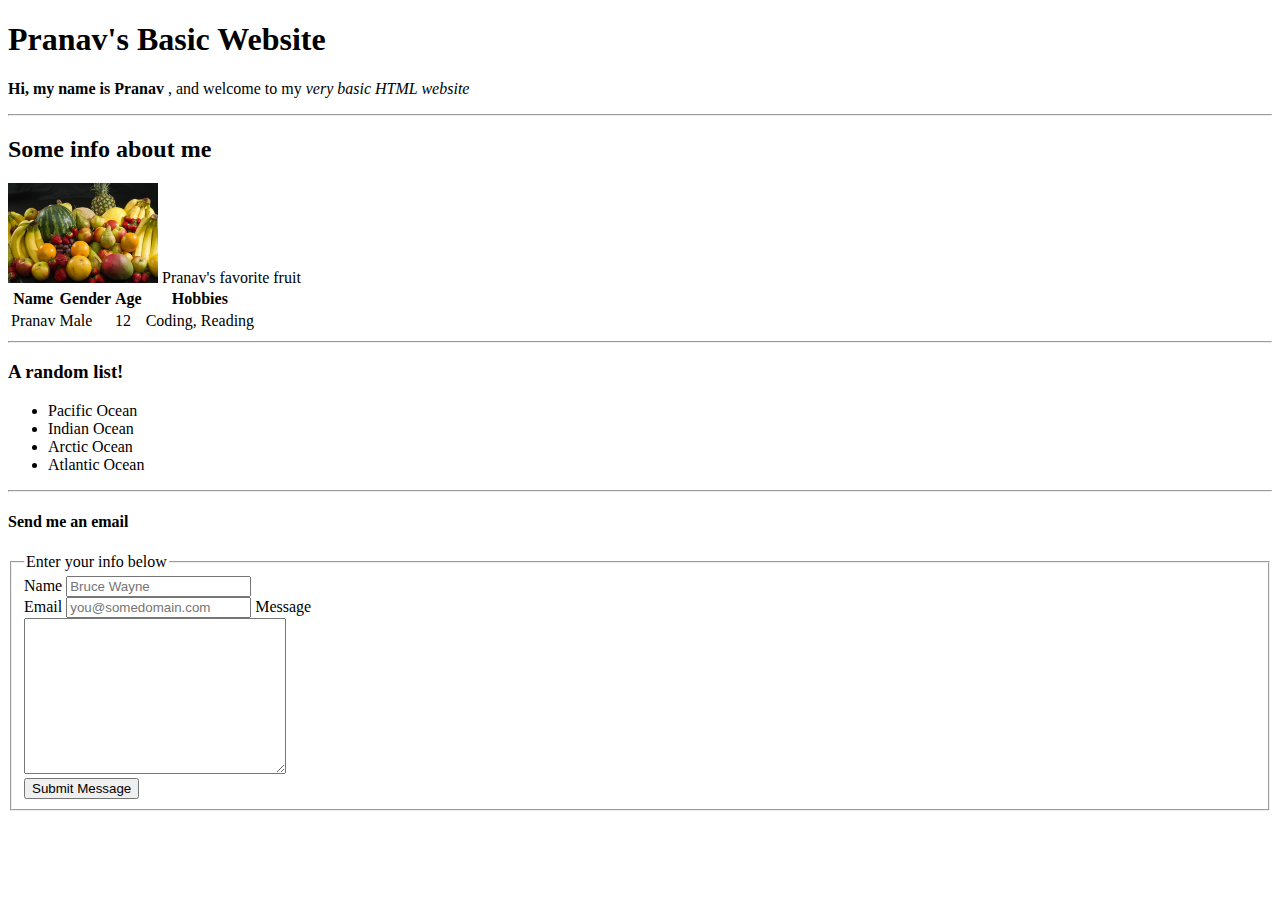
==== 3.14.21.html @ e2ba0c0e "HW for 3/20/21" ====
<!DOCTYPE html>
<html>

<head>
    <title>
        Homework for 3/14/21
    </title>


</head>

<body>
    <h1>
        Pranav's Basic Website

    </h1>
    <p>
        <strong>
            Hi, my name is Pranav
        </strong>
        , and welcome to my <i> very basic HTML website</i>
    </p>
    <hr />
    <h2>
        Some info about me
    </h2>
    <img src=images\fruits.jpg width="150" height="100"> <label> Pranav's favorite fruit </label>
    <table> 
        <tr>
            <th>
                Name
            </th>
            <th>
                Gender
            </th>
            <th>
                Age
            </th>
            <th>
                 Hobbies
            </th>
        </tr>
        <tr>
            <td>
                Pranav
            </td>
            <td>
                Male
            </td>
            <td>
                12
            </td>
            <td>
                Coding, Reading
            </td>
        </tr>
    </table>
    <hr>
    <h3>
        A random list!
    </h3>
    <ul>
        <li> Pacific Ocean</li>
        <li>Indian Ocean </li>
        <li>Arctic Ocean </li>
        <li>Atlantic Ocean </li>
    </ul>
    <hr>
    <form>
        <h4>Send me an email</h4>
        <fieldset>

            <legend>
                Enter your info below
            </legend>
            <label for="name">Name </label>
            <input type="text" id="name" name="name" placeholder="Bruce Wayne">
            <br />
            <label for="email"> Email </label>
            <input type="text" id="email" name="email" placeholder="you@somedomain.com">

            <label>
                Message
            </label>
            <br />
            <textarea rows="10" cols="30"></textarea>
            <br />
            <input type="submit" value="Submit Message"> 
        </fieldset>
    </form>
</body>

</html>
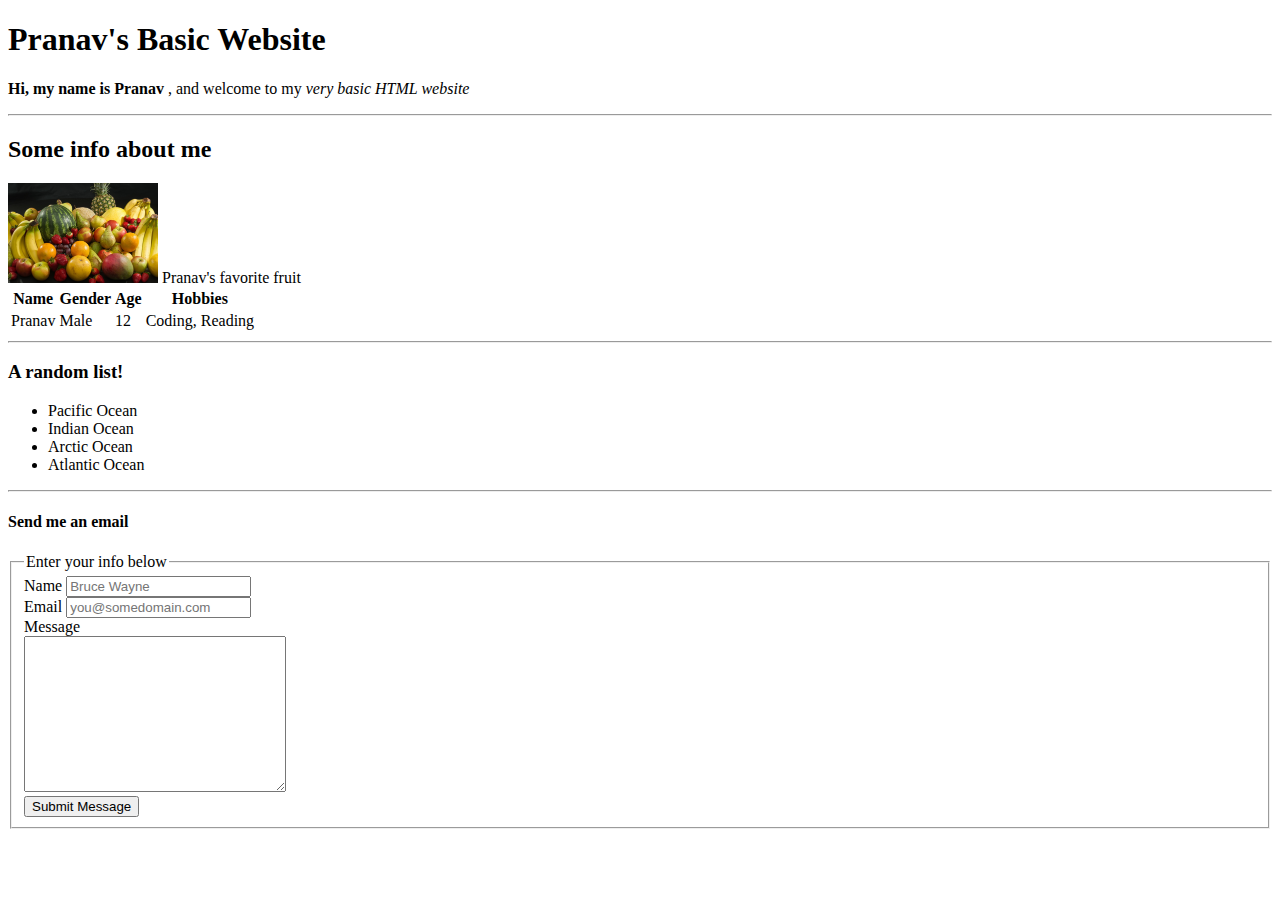
==== commit 03ff5890: "HW for 3/14/21" ====
--- a/3.14.21.html
+++ b/3.14.21.html
@@ -78,11 +78,11 @@
             <br />
             <label for="email"> Email </label>
             <input type="text" id="email" name="email" placeholder="you@somedomain.com">
-
+			<br />
             <label>
                 Message
             </label>
-            <br />
+			<br />
             <textarea rows="10" cols="30"></textarea>
             <br />
             <input type="submit" value="Submit Message"> 
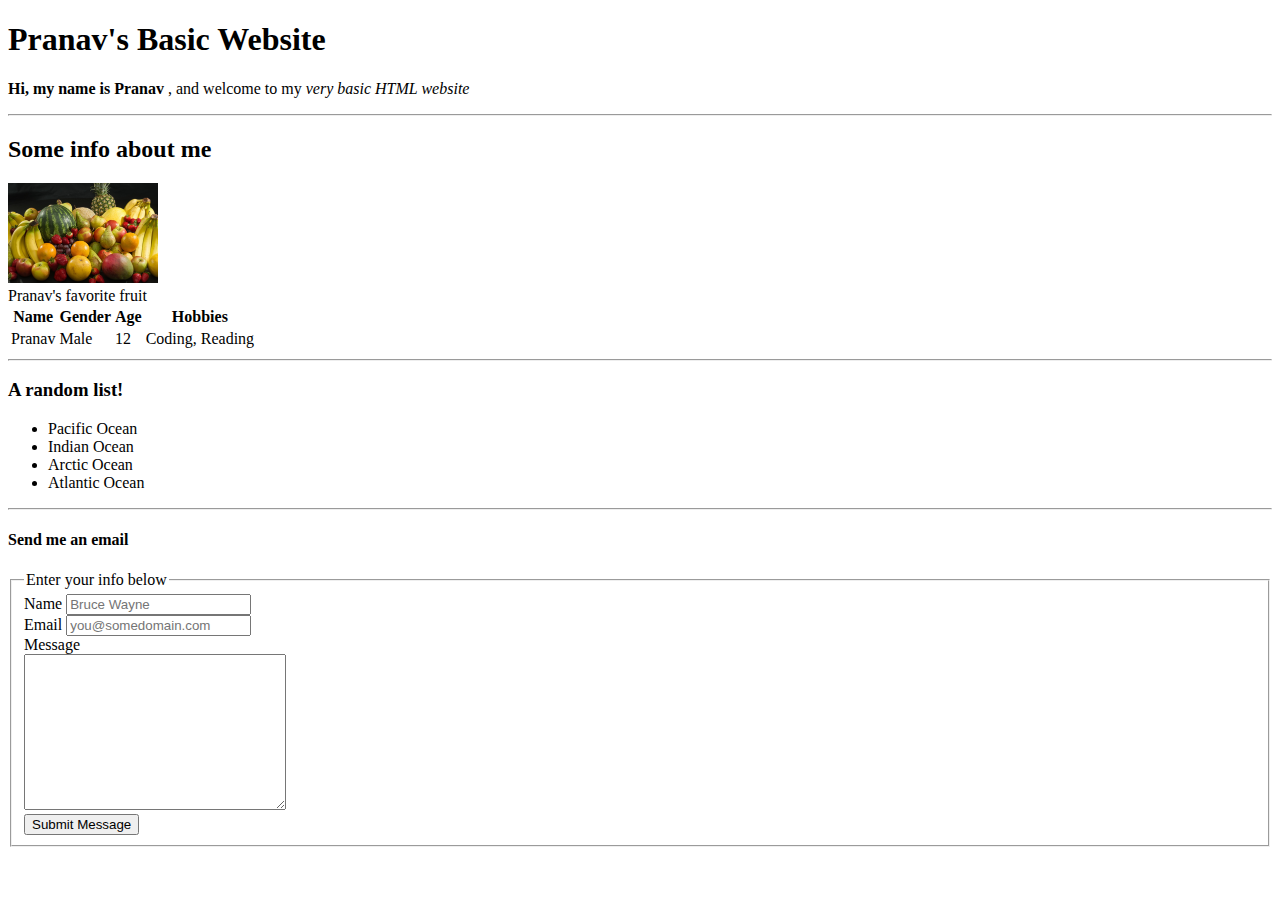
==== commit 774f2e03: "Google Homework for 3/28/21" ====
--- a/3.14.21.html
+++ b/3.14.21.html
@@ -2,92 +2,59 @@
 <html>
 
 <head>
-    <title>
-        Homework for 3/14/21
-    </title>
+<title>Homework for 3/21/21</title>
 
 
 </head>
 
 <body>
-    <h1>
-        Pranav's Basic Website
+	<h1>Pranav's Basic Website</h1>
+	<p>
+		<strong> Hi, my name is Pranav </strong> , and welcome to my <i>
+			very basic HTML website</i>
+	</p>
+	<hr />
+	<h2>Some info about me</h2>
+	<img src=images\fruits.jpg width="150" height="100" alt="hello">
+	<br />
+	<label> Pranav's favorite fruit </label>
+	<table>
+		<tr>
+			<th>Name</th>
+			<th>Gender</th>
+			<th>Age</th>
+			<th>Hobbies</th>
+		</tr>
+		<tr>
+			<td>Pranav</td>
+			<td>Male</td>
+			<td>12</td>
+			<td>Coding, Reading</td>
+		</tr>
+	</table>
+	<hr>
+	<h3>A random list!</h3>
+	<ul>
+		<li>Pacific Ocean</li>
+		<li>Indian Ocean</li>
+		<li>Arctic Ocean</li>
+		<li>Atlantic Ocean</li>
+	</ul>
+	<hr>
+	<form>
+		<h4>Send me an email</h4>
+		<fieldset>
 
-    </h1>
-    <p>
-        <strong>
-            Hi, my name is Pranav
-        </strong>
-        , and welcome to my <i> very basic HTML website</i>
-    </p>
-    <hr />
-    <h2>
-        Some info about me
-    </h2>
-    <img src=images\fruits.jpg width="150" height="100"> <label> Pranav's favorite fruit </label>
-    <table> 
-        <tr>
-            <th>
-                Name
-            </th>
-            <th>
-                Gender
-            </th>
-            <th>
-                Age
-            </th>
-            <th>
-                 Hobbies
-            </th>
-        </tr>
-        <tr>
-            <td>
-                Pranav
-            </td>
-            <td>
-                Male
-            </td>
-            <td>
-                12
-            </td>
-            <td>
-                Coding, Reading
-            </td>
-        </tr>
-    </table>
-    <hr>
-    <h3>
-        A random list!
-    </h3>
-    <ul>
-        <li> Pacific Ocean</li>
-        <li>Indian Ocean </li>
-        <li>Arctic Ocean </li>
-        <li>Atlantic Ocean </li>
-    </ul>
-    <hr>
-    <form>
-        <h4>Send me an email</h4>
-        <fieldset>
-
-            <legend>
-                Enter your info below
-            </legend>
-            <label for="name">Name </label>
-            <input type="text" id="name" name="name" placeholder="Bruce Wayne">
-            <br />
-            <label for="email"> Email </label>
-            <input type="text" id="email" name="email" placeholder="you@somedomain.com">
-			<br />
-            <label>
-                Message
-            </label>
-			<br />
-            <textarea rows="10" cols="30"></textarea>
-            <br />
-            <input type="submit" value="Submit Message"> 
-        </fieldset>
-    </form>
+			<legend> Enter your info below </legend>
+			<label for="name">Name </label> <input type="text" id="name"
+				name="name" placeholder="Bruce Wayne"> <br /> <label
+				for="email"> Email </label> <input type="text" id="email"
+				name="email" placeholder="you@somedomain.com"> <br /> <label>
+				Message </label> <br />
+			<textarea rows="10" cols="30"></textarea>
+			<br /> <input type="submit" value="Submit Message">
+		</fieldset>
+	</form>
 </body>
 
 </html>